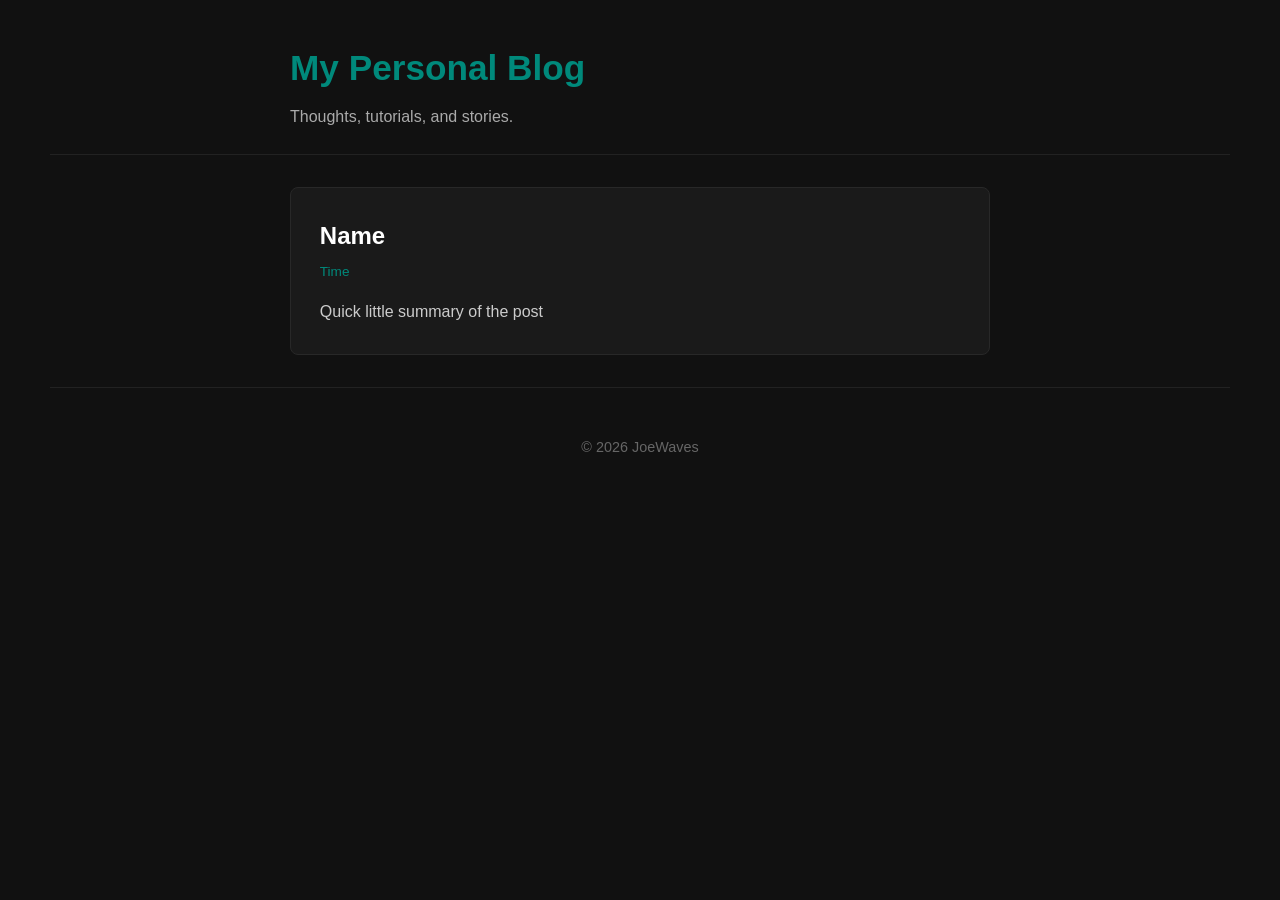
==== index.html @ 25add398 "Add files via upload" ====
<!DOCTYPE html>
<html lang="en">
<head>
    <meta charset="UTF-8">
    <meta name="viewport" content="width=device-width, initial-scale=1.0">
    <title>Blog</title>
    <link rel="stylesheet" href="style.css">
</head>
<body>
    <header>
        <div class="container">
            <h1>My Personal Blog</h1>
            <p>Thoughts, tutorials, and stories.</p>
        </div>
    </header>

    <main class="container">
        <section class="posts">
            <article class="post-card">
                <h2><a href="posts/">Name</a></h2>
                <time datetime="2026-10-05">Time</time>
                <p>Quick little summary of the post</p>
            </article>
        </section>
    </main>

    <footer>
        <div class="container">
            <p>&copy; 2026 JoeWaves</p>
        </div>
    </footer>
</body>
</html>
---- style.css ----
:root {
    --bg: #111;
    --text: #ffffff;
    --accent: #00897b;
    --content-width: 700px;
    --viewport-padding: clamp(16px, 4vw, 50px);
    --preview-center-offset: clamp(140px, 18vw, 320px);
    --preview-width: clamp(220px, 24vw, 360px);
}

* {
    box-sizing: border-box;
    margin: 0;
    padding: 0;
}

body {
    font-family: -apple-system, BlinkMacSystemFont, "Segoe UI", Roboto, Helvetica, Arial, sans-serif;
    line-height: 1.6;
    color: var(--text);
    background-color: var(--bg);
    padding: 0 var(--viewport-padding);
}

.container {
    max-width: var(--content-width);
    margin: 0 auto;
}

header {
    border-bottom: 1px solid #222;
    padding: 2.5rem 0 1.5rem;
    margin-bottom: 2rem;
}

header h1 {
    font-size: 2.2rem;
    color: var(--accent); /* Updated to tealish accent color */
    margin-bottom: 0.5rem;
}

header p {
    color: #aaa;
}

.post-card {
    background: #1a1a1a;
    border: 1px solid #282828;
    padding: 1.8rem;
    margin-bottom: 1.5rem;
    border-radius: 8px;
    transition: border-color 0.2s ease;
}

.post-card:hover {
    border-color: var(--accent);
}

.post-card h2 a {
    color: var(--text);
    text-decoration: none;
    font-weight: 600;
}

.post-card h2 a:hover {
    color: var(--accent);
}

time {
    display: block;
    font-size: 0.85rem;
    color: var(--accent);
    margin: 0.4rem 0 1rem;
    font-weight: 500;
}

.post-card p {
    color: #ccc;
}

ul {
    margin: 1rem 0 1rem 1.5rem;
    color: #ccc;
}

li {
    margin-bottom: 0.4rem;
}

footer {
    text-align: center;
    padding: 3rem 0;
    color: #666;
    font-size: 0.9rem;
    border-top: 1px solid #222;
    margin-top: 2rem;
}
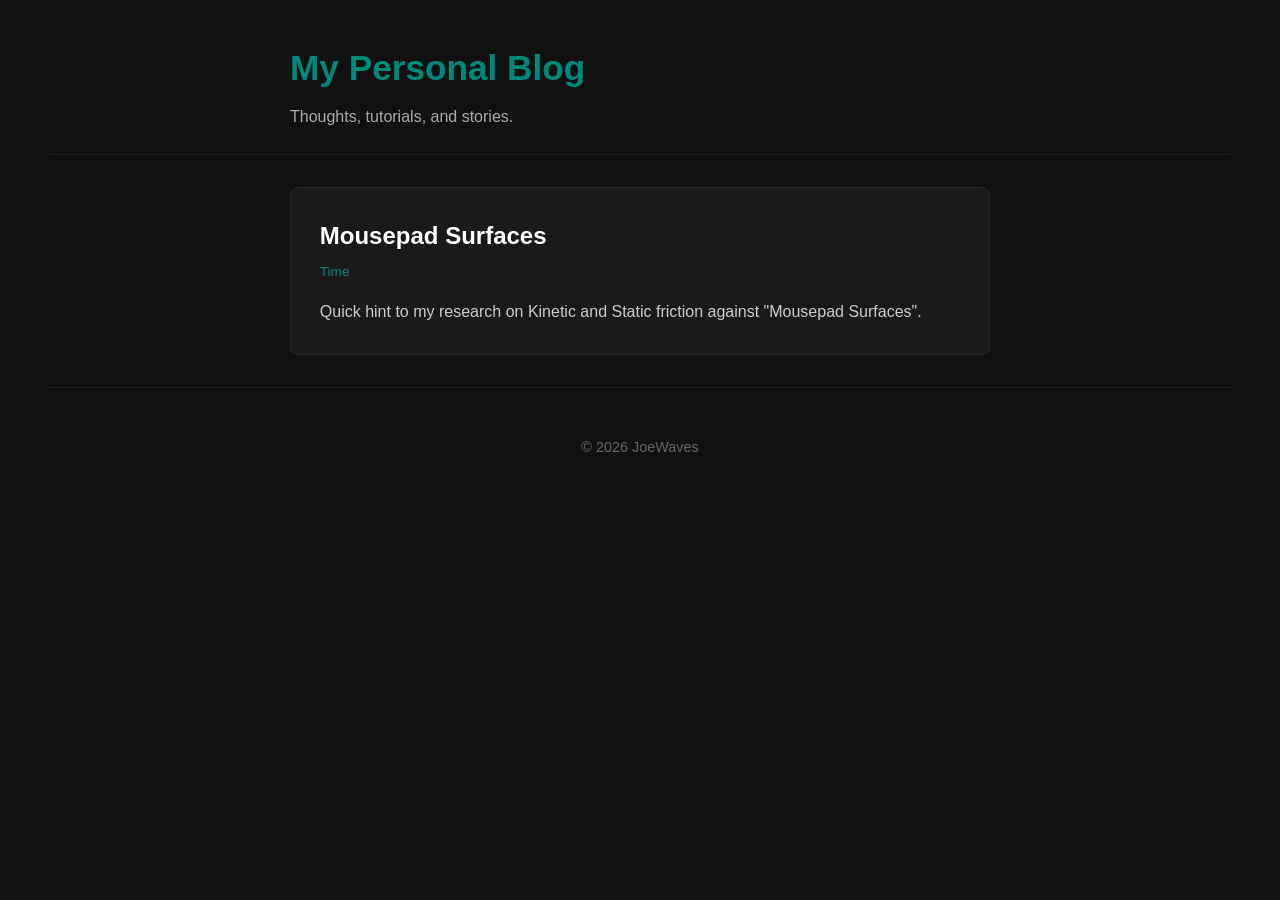
==== commit 24a36c02: "Change post title and update summary text Updated post title and summary for clarity." ====
--- a/index.html
+++ b/index.html
@@ -17,9 +17,9 @@
     <main class="container">
         <section class="posts">
             <article class="post-card">
-                <h2><a href="posts/">Name</a></h2>
+                <h2><a href="posts/index.html">Mousepad Surfaces</a></h2>
                 <time datetime="2026-10-05">Time</time>
-                <p>Quick little summary of the post</p>
+                <p>Quick hint to my research on Kinetic and Static friction against "Mousepad Surfaces".</p>
             </article>
         </section>
     </main>
@@ -30,4 +30,4 @@
         </div>
     </footer>
 </body>
-</html>+</html>
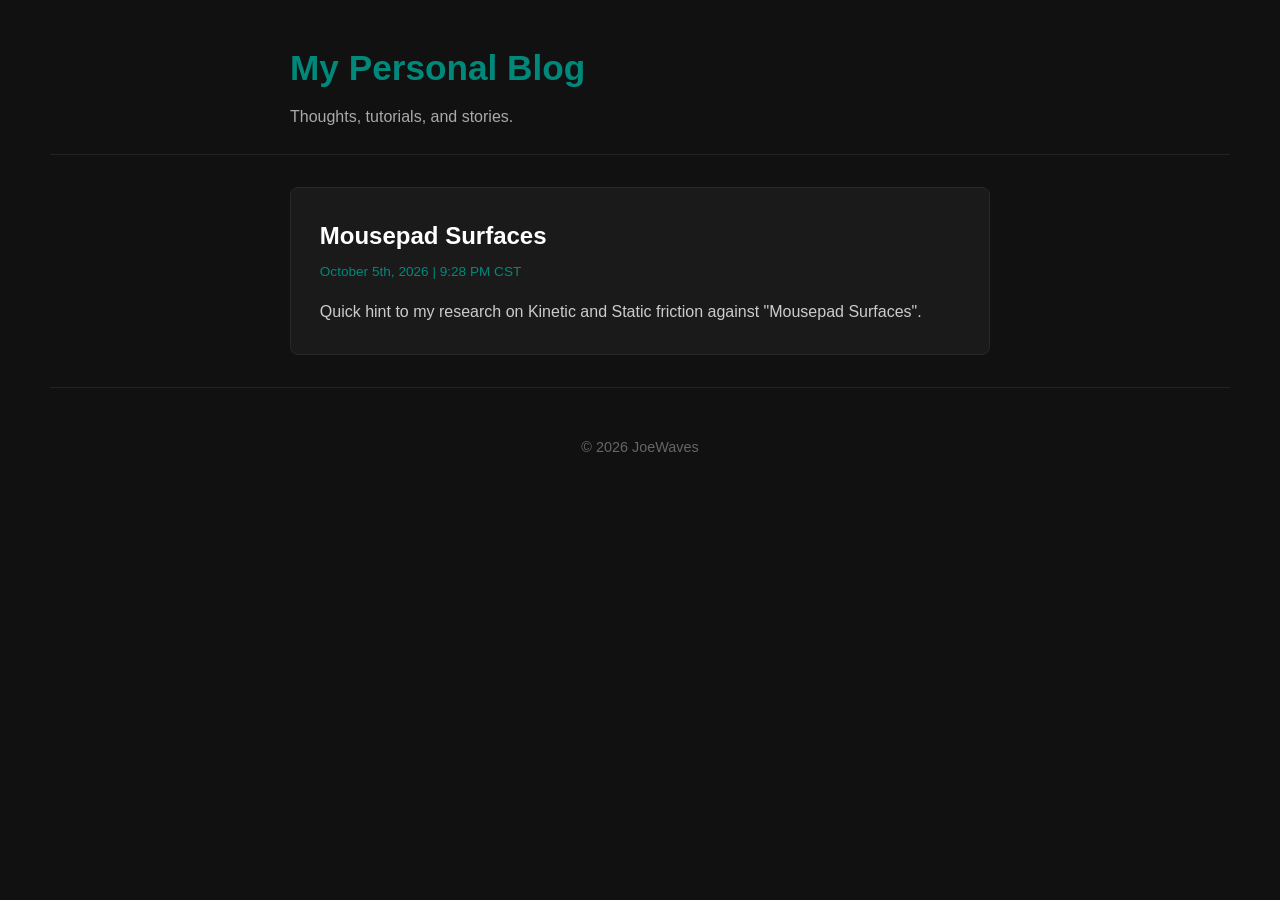
==== commit bca47b9e: "Update index.html" ====
--- a/index.html
+++ b/index.html
@@ -17,8 +17,8 @@
     <main class="container">
         <section class="posts">
             <article class="post-card">
-                <h2><a href="posts/index.html">Mousepad Surfaces</a></h2>
-                <time datetime="2026-10-05">Time</time>
+                <h2><a href="posts/blog-post-1.html">Mousepad Surfaces</a></h2>
+                <time datetime="2026-10-05">October 5th, 2026 | 9:28 PM CST</time>
                 <p>Quick hint to my research on Kinetic and Static friction against "Mousepad Surfaces".</p>
             </article>
         </section>
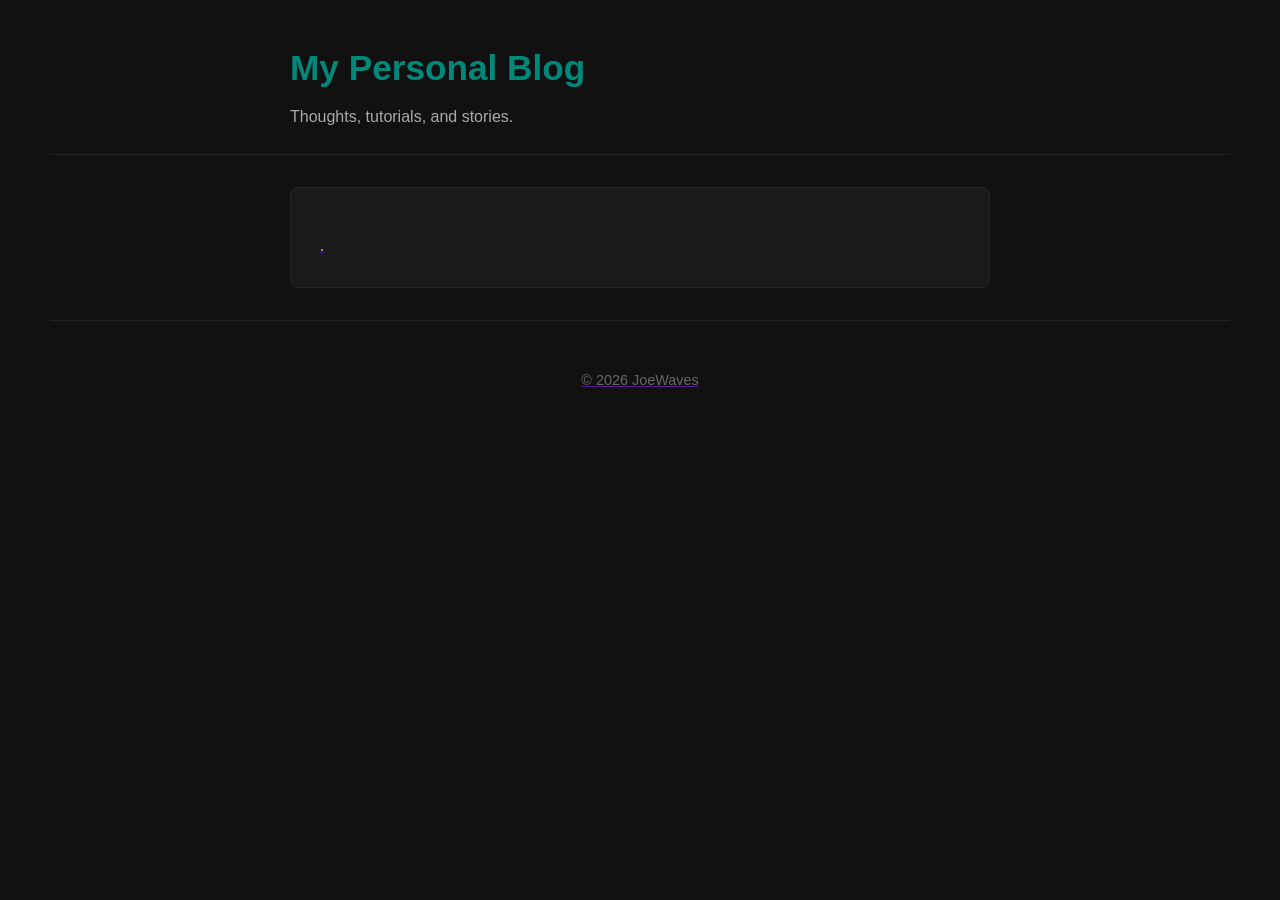
==== commit 52da7730: "Clear post card content in index.html Removed content from the first post card in the index." ====
--- a/index.html
+++ b/index.html
@@ -17,9 +17,9 @@
     <main class="container">
         <section class="posts">
             <article class="post-card">
-                <h2><a href="posts/blog-post-1.html">Mousepad Surfaces</a></h2>
-                <time datetime="2026-10-05">October 5th, 2026 | 9:28 PM CST</time>
-                <p>Quick hint to my research on Kinetic and Static friction against "Mousepad Surfaces".</p>
+                <h2><a href=""/a></h2>
+                <time datetime="2026-10-05"></time>
+                <p>.</p>
             </article>
         </section>
     </main>
